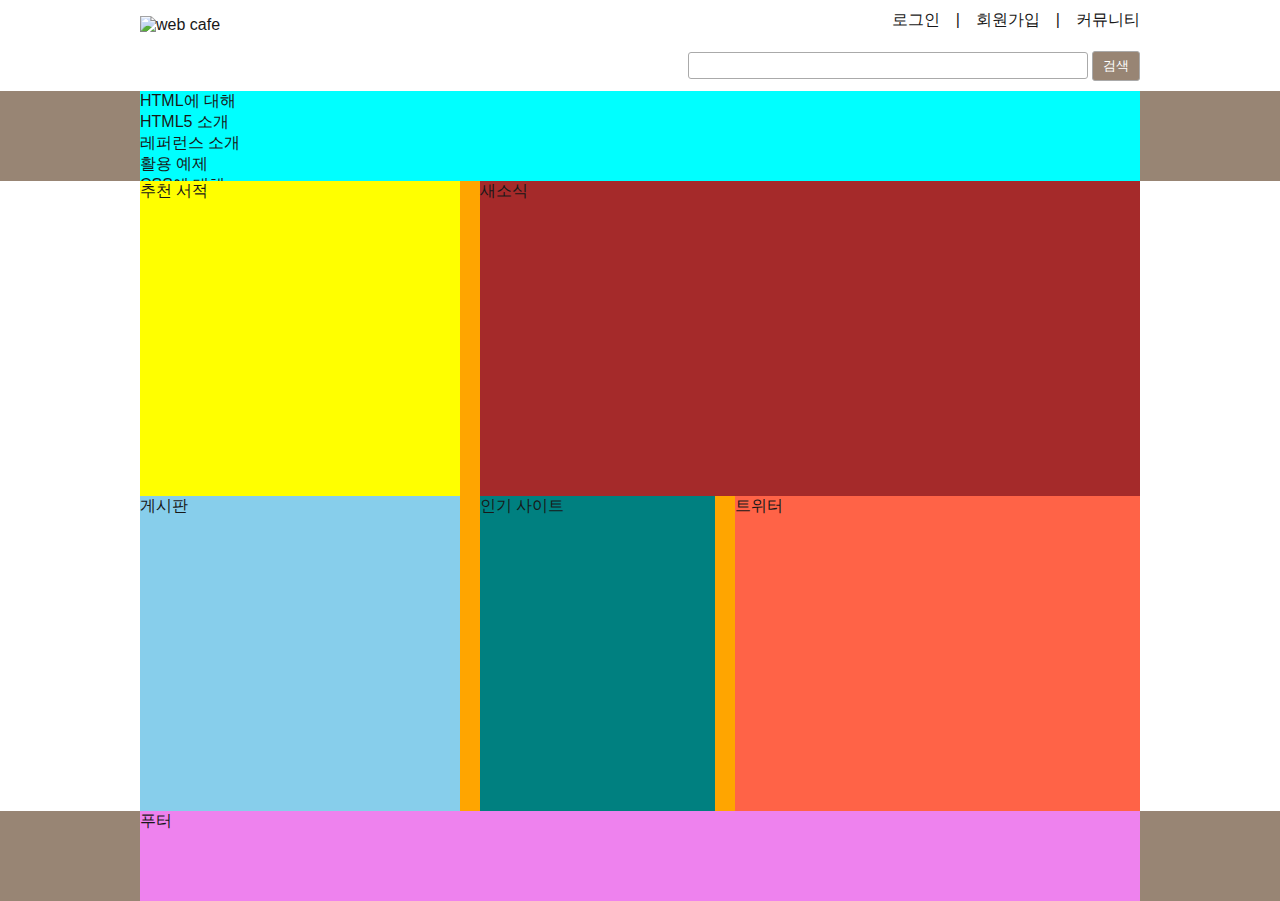
==== index.html @ 8daec15a "메인메뉴 마크업 완성" ====
<!DOCTYPE html>
<html lang="ko-KR" class="no-js"> <!-- no-js 스크립트를 지원하지 않는다는 클래스를 추가함 -->
<head>
  <meta charset="UTF-8">
  <meta name="viewport" content="width=device-width, initial-scale=1.0">
  <meta http-equiv="X-UA-Compatible" content="ie=edge">
  <link rel="stylesheet" href="css/style.css">
  <title>메인 - 웹카페</title>
    <script src="js/modernizr-custom.js" defer></script>
    <script src="js/jquery.min.js" defer></script> 
    <script src="js/menu.js" defer></script>
</head>
<body>
  <div class="header-container">
    <header class="header">
      <h1 class="logo">
        <a href="index.html"><img src="images/rwd-logo.png" alt="web cafe"></a>
      </h1>
      <ul class="member">
        <li><a href="#">로그인</a></li>
        <li><a href="#">회원가입</a></li>
        <li><a href="#">커뮤니티</a></li>
      </ul>
      <form action="https://formspree.io/jewew2@gmail.com" method="POST" class="search-form clearfix">
        <fieldset>
          <legend>검색 폼</legend>
          <label for="search" class="a11y">검색어</label>
          <input type="search" id="search" name="search">
          <button type="submit" class="btn-search">검색</button>
        </fieldset>
      </form>
    </header>
  </div>
  <div class="nav-container">
    <nav class="navigation">
      <h2 class="a11y">메인 메뉴</h2>
      <ul class="menu">
        <li class="menu-item">
          <span class="menu-item-text">HTML에 대해</span>
          <ul class="sub-menu">
            <li><a href="#">HTML5 소개</a></li>
            <li><a href="#">레퍼런스 소개</a></li>
            <li><a href="#">활용 예제</a></li>
          </ul>
        </li>
        <li class="menu-item">
          <span class="menu-item-text">CSS에 대해</span>
          <ul class="sub-menu">
            <li>
              <a href="#">CSS 소개</a>
            </li>
            <li>
              <a href="#">CSS2 vs CSS3</a>
            </li>
            <li>
              <a href="#">CSS 애니메이션</a>
            </li>
          </ul>
        </li>
        <li class="menu-item">
          <span class="menu-item-text">웹표준/웹접근성</span>
          <ul class="sub-menu">
            <li>
              <a href="#">웹표준이란?</a>
            </li>
            <li>
              <a href="#">웹접근성의 개요</a>
            </li>
            <li>
              <a href="#">HTML5의 현재와 미래</a>
            </li>
          </ul>
        </li>
        <li class="menu-item">
          <span class="menu-item-text">묻고 답하기</span>
          <ul class="sub-menu">
            <li>
              <a href="#">묻고 답하기</a>
            </li>
            <li>
              <a href="#">FAQ</a>
            </li>
            <li>
              <a href="#">1대1 질문</a>
            </li>
          </ul>
        </li>
        <li class="menu-item">
          <span class="menu-item-text"><span>자료실
          <ul class="sub-menu">
            <li>
              <a href="#">공개 자료실</a>
            </li>
            <li>
              <a href="#">이미지 자료실</a>
            </li>
            <li>
              <a href="#">예제 자료실</a>
            </li>
          </ul>
        </li>
      </ul>
    </nav>

  </div>
  <div class="main-container">
    <main class="main">
      <section class="recommend-book">추천 서적</section>
      <section class="news">새소식</section> 
      <section class="board">게시판</section>
      <section class="favorite-site">인기 사이트</section>
      <section class="twitter">트위터</section>
    </main>
  </div>
  <div class="footer-container">
    <footer class="footer">푸터</footer>
  </div>
  <div class="grid">
    <div class="grid-unit"></div>
    <div class="grid-unit"></div>
    <div class="grid-unit"></div>
    <div class="grid-unit"></div>
    <div class="grid-unit"></div>
    <div class="grid-unit"></div>
    <div class="grid-unit"></div>
    <div class="grid-unit"></div>
    <div class="grid-unit"></div>
    <div class="grid-unit"></div>
    <div class="grid-unit"></div>
    <div class="grid-unit"></div>
  </div>


</body>
</html>
---- css/style.css ----
@charset "utf-8";
@import url(normalize.css);
@import url(fonts.css);
/* 박스 공통 */
*, *::before, *::after{
  box-sizing: border-box;
}
/* 스타일 초기화 */
html, body, div, span, applet, object, iframe,
h1, h2, h3, h4, h5, h6, p, blockquote, pre,
a, abbr, acronym, address, big, cite, code,
del, dfn, em, img, ins, kbd, q, s, samp,
small, strike, strong, sub, sup, tt, var,
b, u, i, center,
dl, dt, dd, ol, ul, li,
fieldset, form, label, legend,
table, caption, tbody, tfoot, thead, tr, th, td,
article, aside, canvas, details, embed, 
figure, figcaption, footer, header, hgroup, 
menu, nav, output, ruby, section, summary,
time, mark, audio, video {
	margin: 0;
	padding: 0;
	border: 0;
	font-size: 100%;
	font: inherit;
	vertical-align: baseline;
}
/* HTML5 display-role reset for older browsers */
article, aside, details, figcaption, figure, 
footer, header, hgroup, main, menu, nav, section {
	display: block;
}
ul {
	list-style: none;
}
blockquote, q {
	quotes: none;
}
blockquote:before, blockquote:after,
q:before, q:after {
	content: '';
	content: none;
}
table {
	border-collapse: collapse;
	border-spacing: 0;
}
/* 숨김 콘텐츠 - 별도 디자인 하지 않고 css처리함, 모든 브라우저에서 커버 가능함 */
legend, .a11y {
  position: absolute;
  width: 1px;
  height: 1px;
  overflow: hidden;
  margin: -1px;
  clip: rect(0,0,0,0); /* 가로,세로 1px로 영역을 잡아두지만(포커싱 가능한 상태), 실제로 보이지 않게 숨김 처리함 */
}
/* clearfix - float 이슈를 해결하기 위한 클래스 모듈 */
.clearfix::after{
  content: "";
  display: block;
  clear: both;
}
/* 하이퍼 링크 스타일 */
a{
  color: inherit;
  text-decoration: none;
}
/* 본문 스타일 */
html{
  font-size: 10px;
}
body{
  font-size: 1.6rem;
  color: #181818;
  font-family: 'Noto Sans Regular', sans-serif;
}
/* 가상 요소를 활용한 그리드 설정 */
/* body::after{
  content: "가상요소를 활용하여 추가한 텍스트";
  background: repeating-linear-gradient(to right, rgba(255,0,0,0.5), rgba(255,0,0,0.5) 65px, transparent 65px, transparent 85px),
              repeating-linear-gradient(to bottom, rgba(0,0,255,0.5), rgba(0,0,255,0.5) 1px, transparent 1px, transparent 16px);
  background-color: transparent;
  color: #fff;
  width: 1000px;
  height: 100vh;
  transform: translateX(-50%);
  position: absolute;
  top:0;
  left: 50%;
} */
/* 공통 레이아웃 */
.header, .navigation, .main, .footer{
  width: 100%;
}
/* 공통 검색폼 */
input[name="search"]{
  border: 1px solid #aaaaaa;
  border-radius: 3px;
  padding: 5px 5px 5px 10px;
}
/* 공통 내비게이션 */
.navigation{
  background: aqua;
  height: 10vh;
}
/* 공통 메인 */
.main{
  background: orange;
  height: 70vh;
}
.recommend-book{
  background: yellow;
}
.news{
  background: brown;
}
.board{
  background: skyblue;
}
.favorite-site{
  background: teal;
}
.twitter{
  background: tomato;
}
/* 공통 푸터 */
.footer{
  background: violet;
  height: 10vh;
}
@media screen and (max-width: 999px){
  /* 모바일 그리드 설정 - 4col */
  .grid-show{
    width: 100%;
    position: absolute;
    top: 0;
    left: 0;
    display: grid;
    grid-template-columns: 0px repeat(4, 1fr) 0px;
    grid-template-rows: 100vh;
    grid-column-gap: 20px;
  }
  .grid-show .grid-unit:nth-child(1), 
  .grid-show .grid-unit:nth-child(6){
    width: 0;
  }
  .grid-show .grid-unit{
    background-color: rgba(0,0,255,0.5);
  }
  /* 모바일 헤더 */
  .header{
    background: #38302e;
    padding: 0 20px;
    display: flex;
    flex-direction: column;
  }
  /* 모바일 로고 */
  .logo{
    padding: 10px 0;
  }
  .logo img{  /* 이미지가 가지고 있는 아래 여백 제거하기 위해 block로 변환시켜 줌 */
    display: block;
  }
  /* 모바일 안내링크 */
  .member{
    display: flex;
    justify-content: flex-end;
    background: #988574;
    margin: 0 -20px;
    order: -1;
    padding: 10px 20px;
  }
  .member a{
    color: #fff;
    margin-left: 1em;
  } 
  /* 모바일 검색폼 */
  .search-form {
    padding-bottom: 10px;
  }
  .search-form fieldset{
    font-size: 0;
  }
  .search-form * {
    font-size: 1.6rem;
  }
  input[name="search"]{
    width: calc(100% - 40px);  /*연산기호 앞,뒤로 공백 1칸씩 필요 */
  } 
  .btn-search {
    position: relative;
    width: 30px; 
    height: 30px;
    border: 0;
    padding: 0;
    margin-left: 10px;
    background: transparent;
  }
  .btn-search::after{
    content: "";
    position: absolute;
    left: 0;
    top: 0;
    width: 100%;
    height: 100%; 
    background: url("images/btn_search.png");
    background-size: 100% 100%;
    cursor: pointer;
  }
  /* 모바일 내비게이션 */

  /* 모바일 메인 */
  .main{
    display: flex;
    flex-direction: column;

  }
  /* 모바일 푸터 */
}


@media screen and (min-width: 1000px) {
  /* 데스크탑 그리드 - 12col */
  .grid-show{
    position: absolute;
    top: 0;
    left: 50%;
    transform: translateX(-50%);
    display: grid;
    grid-template-columns: repeat(12, 65px);
    grid-template-rows: 100vh;
    grid-column-gap: 20px;
  }
  .grid-show .grid-unit{
    background-color: rgba(255,0,0,0.5);
  }

  /* 웹카페 데스크탑 레이아웃 */
  .header,
  .navigation,
  .main,
  .footer {
    width: 1000px;
    margin: 0 auto;
  }
  /* 데스크탑 헤더 */
  .header {
    position: relative;
  }
  /* grid 기법으로 하는 경우  
    display: grid;
    grid-template-columns: repeat(12, 65px);
    grid-template-rows: 50px 50px;
    grid-column-gap: 20px;
    align-items: center;
  } */
  /* 데스크탑 로고 */
  .logo{
    grid-column: 1/ span 3;
    grid-row: 1/ span 2;
    position: absolute;
    left: 0;
    top: 50%;
    margin-top: -30px;
  }
  /* 데스크탑 안내링크 */
  /* .member li::before{
    content: "첫번째 상자"; 
  } */
  .member {
    grid-column: 9/ span 4;
    position: relative;
    right : -16px;
    font-size: 0;
    text-align: right;
  }
  .member li{
    display: inline-block;
    font-size: 1.6rem;
  }
  .member li:nth-child(-n+2)::after{
    content: "|"; 
  }
  .member a{
    display: inline-block;
    padding: 10px 1em;
  }

  /* 데스크탑 검색폼 */
  .search-form{
    grid-column: 7/ span 6;
    grid-row: 2;
    justify-self: end;
    padding: 10px 0;
  }
  .search-form fieldset{
    float: right;
  }
  input[name="search"]{
    width: 400px;
  }
  .btn-search {
    border: 1px solid #aaa;
    border-radius: 3px;
    background: #988574;
    color: #fff;
    padding: 5px 10px;
  }
  /* 데스크탑 내비게이션 */
  .nav-container {
    background-color: #988574;
  }
  .navigation {
    height: 10vh;
  }
  /* 데스크탑 메인 콘텐츠 */
  .main {
    height: 70vh;
    display: flex;
    justify-content: space-between;
    flex-wrap: wrap;
  }
  .main > *{
    flex: auto 0 1;
  }
  .recommend-book{
    flex-basis: 320px;
  }
  .news{
    flex-basis: 660px;
  }
  .board{
    flex-basis: 320px;
  }
  .favorite-site{
    flex-basis: 235px;
  }
  .twitter{
    flex-basis: 405px;
  }



  /* 데스크탑 푸터 */
  .footer-container {
    background-color: #988574;
  }
  .footer {
    height: 10vh;
  }
}
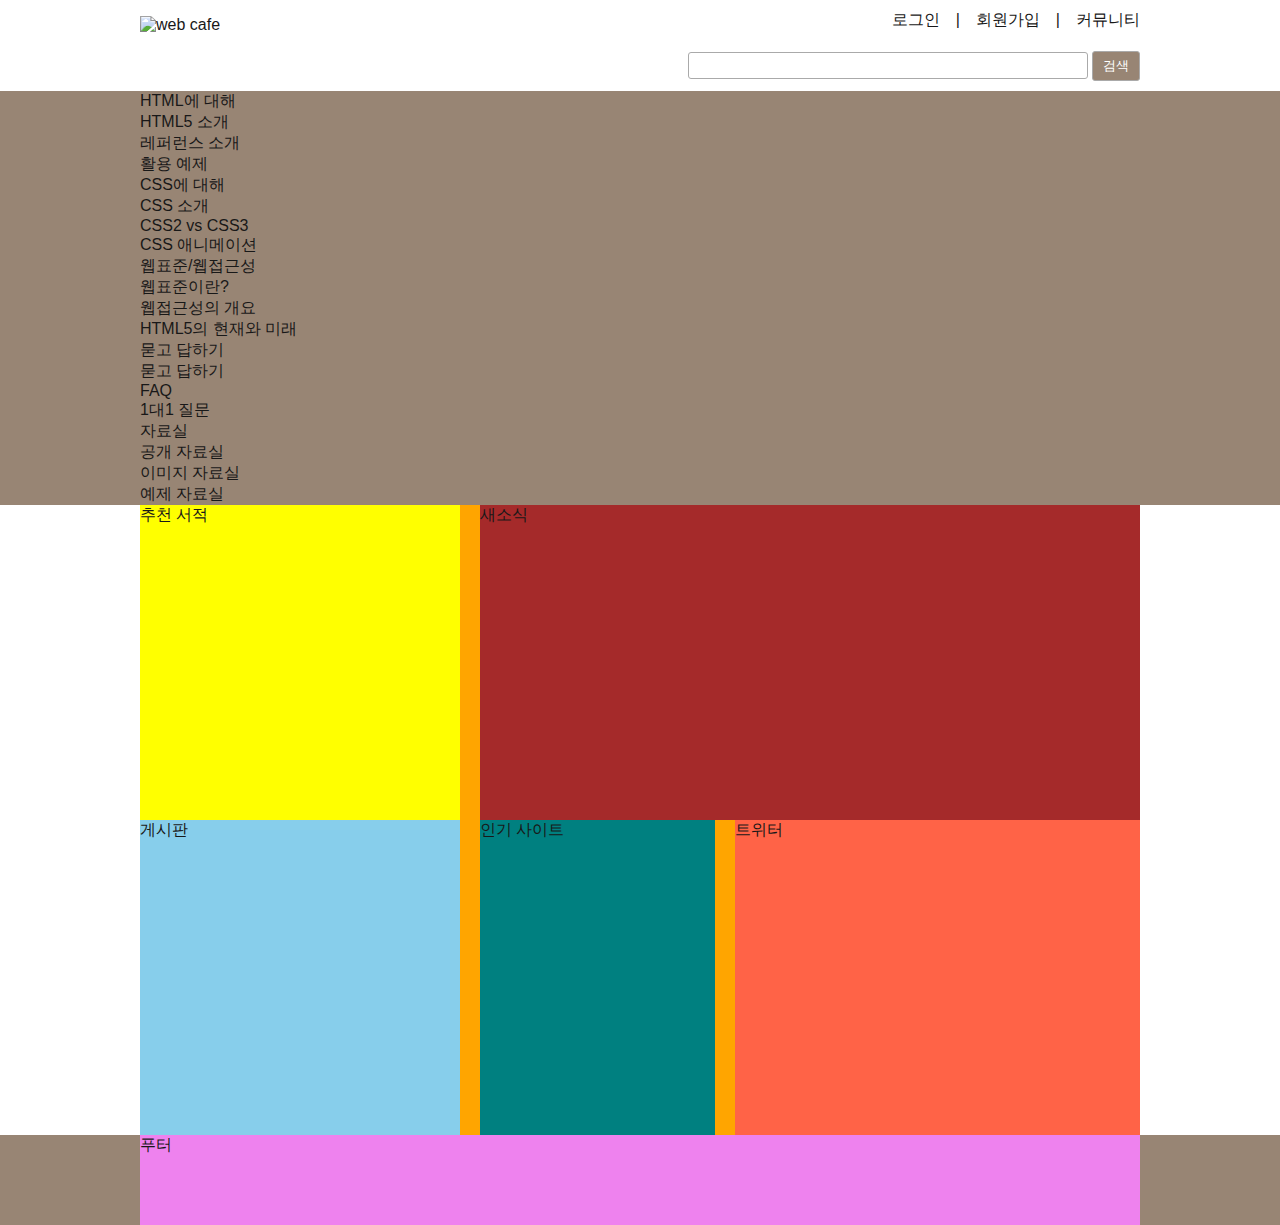
==== commit 9672557e: "li요소에 지정한 메뉴 아이템 클래스 제거" ====
--- a/index.html
+++ b/index.html
@@ -35,7 +35,7 @@
     <nav class="navigation">
       <h2 class="a11y">메인 메뉴</h2>
       <ul class="menu">
-        <li class="menu-item">
+        <li>
           <span class="menu-item-text">HTML에 대해</span>
           <ul class="sub-menu">
             <li><a href="#">HTML5 소개</a></li>
@@ -43,7 +43,7 @@
             <li><a href="#">활용 예제</a></li>
           </ul>
         </li>
-        <li class="menu-item">
+        <li>
           <span class="menu-item-text">CSS에 대해</span>
           <ul class="sub-menu">
             <li>
@@ -57,7 +57,7 @@
             </li>
           </ul>
         </li>
-        <li class="menu-item">
+        <li>
           <span class="menu-item-text">웹표준/웹접근성</span>
           <ul class="sub-menu">
             <li>
@@ -71,7 +71,7 @@
             </li>
           </ul>
         </li>
-        <li class="menu-item">
+        <li>
           <span class="menu-item-text">묻고 답하기</span>
           <ul class="sub-menu">
             <li>
@@ -85,8 +85,8 @@
             </li>
           </ul>
         </li>
-        <li class="menu-item">
-          <span class="menu-item-text"><span>자료실
+        <li>
+          <span class="menu-item-text">자료실</span>
           <ul class="sub-menu">
             <li>
               <a href="#">공개 자료실</a>
--- a/css/style.css
+++ b/css/style.css
@@ -100,10 +100,7 @@
   padding: 5px 5px 5px 10px;
 }
 /* 공통 내비게이션 */
-.navigation{
-  background: aqua;
-  height: 10vh;
-}
+
 /* 공통 메인 */
 .main{
   background: orange;
@@ -312,7 +309,7 @@
     background-color: #988574;
   }
   .navigation {
-    height: 10vh;
+  
   }
   /* 데스크탑 메인 콘텐츠 */
   .main {
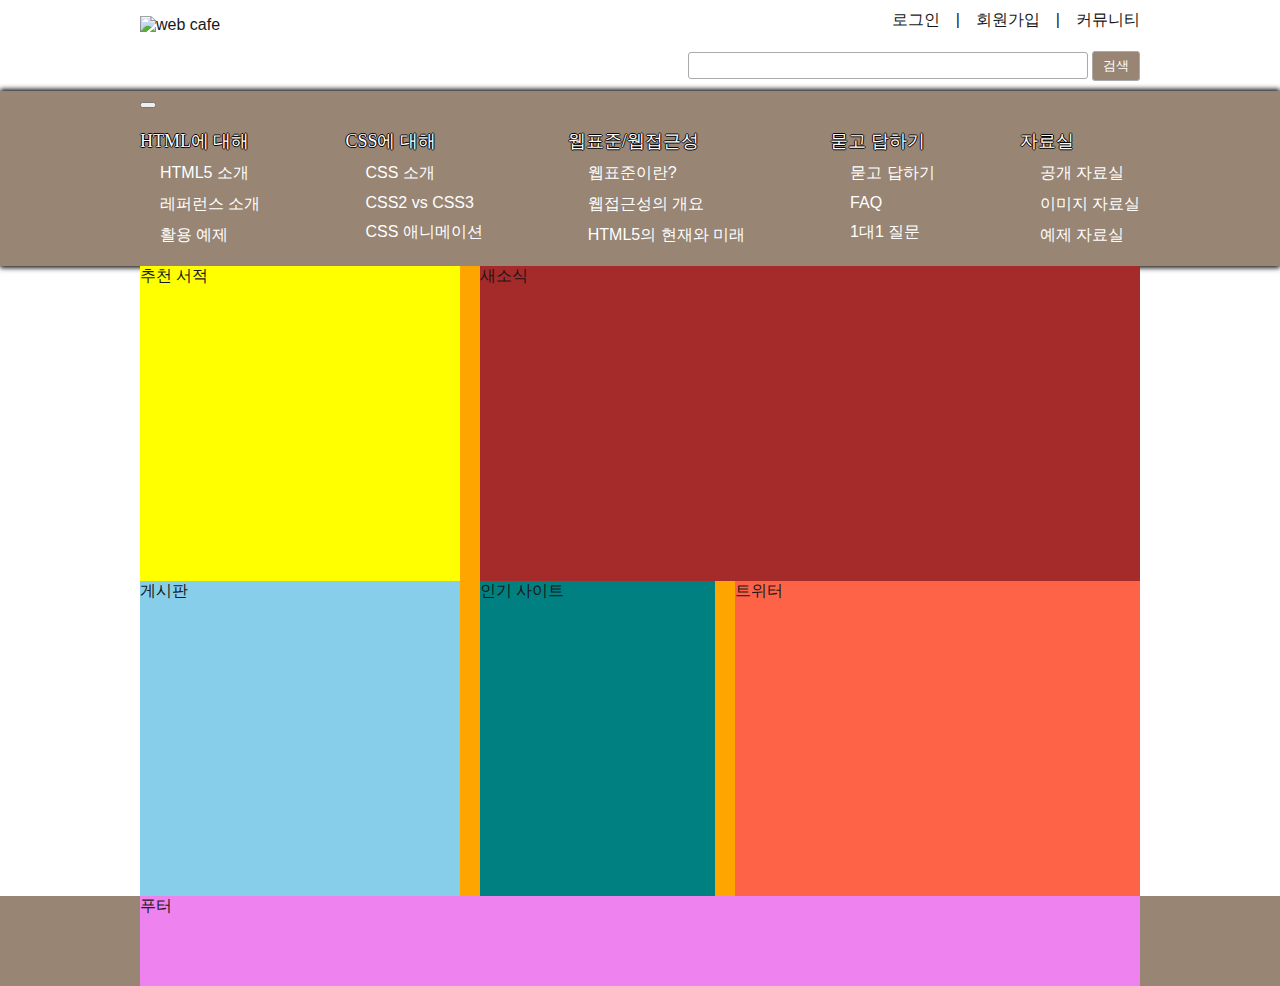
==== commit 0b157386: "메인메뉴 제어버튼 삽입" ====
--- a/index.html
+++ b/index.html
@@ -28,12 +28,17 @@
           <input type="search" id="search" name="search">
           <button type="submit" class="btn-search">검색</button>
         </fieldset>
-      </form>
+      </form aria-label="메인 메뉴 열기">
     </header>
   </div>
   <div class="nav-container">
     <nav class="navigation">
       <h2 class="a11y">메인 메뉴</h2>
+      <button class="btn-menu" aria-label="메인 메뉴 열기">
+        <span class="menubar menubar-top"></span>
+        <span class="menubar menubar-middle"></span>
+        <span class="menubar menubar-bottom"></span>
+      </button>
       <ul class="menu">
         <li>
           <span class="menu-item-text">HTML에 대해</span>
--- a/css/style.css
+++ b/css/style.css
@@ -307,9 +307,24 @@
   /* 데스크탑 내비게이션 */
   .nav-container {
     background-color: #988574;
+    box-shadow: 0 -2px 5px 0 rgba(0,0,0,0.85), 0 2px 5px 0 rgba(0,0,0,0.85); /* 위 아래 라인에 블러 효과 */
   }
   .navigation {
-  
+    
+  }
+  .menu {
+    display: flex;
+    justify-content: space-between;
+    color: #fff;
+    padding: 20px 0;
+  }
+  .menu-item-text {
+    font-size: 1.8rem;
+    font-family: 'Noto Sans Bold';
+    text-shadow: 1px 0px 0 #000, 0px 1px 0 #000, -1px 0px 0 #000, 0px -1px 0 #000; /* 사방으로 그림자값 이동=글자 테두리형태로 생김, 셰도우로 한방향 그라데이션도 가능 */
+  } 
+  .sub-menu li {
+    margin: 10px 0 0 20px;
   }
   /* 데스크탑 메인 콘텐츠 */
   .main {
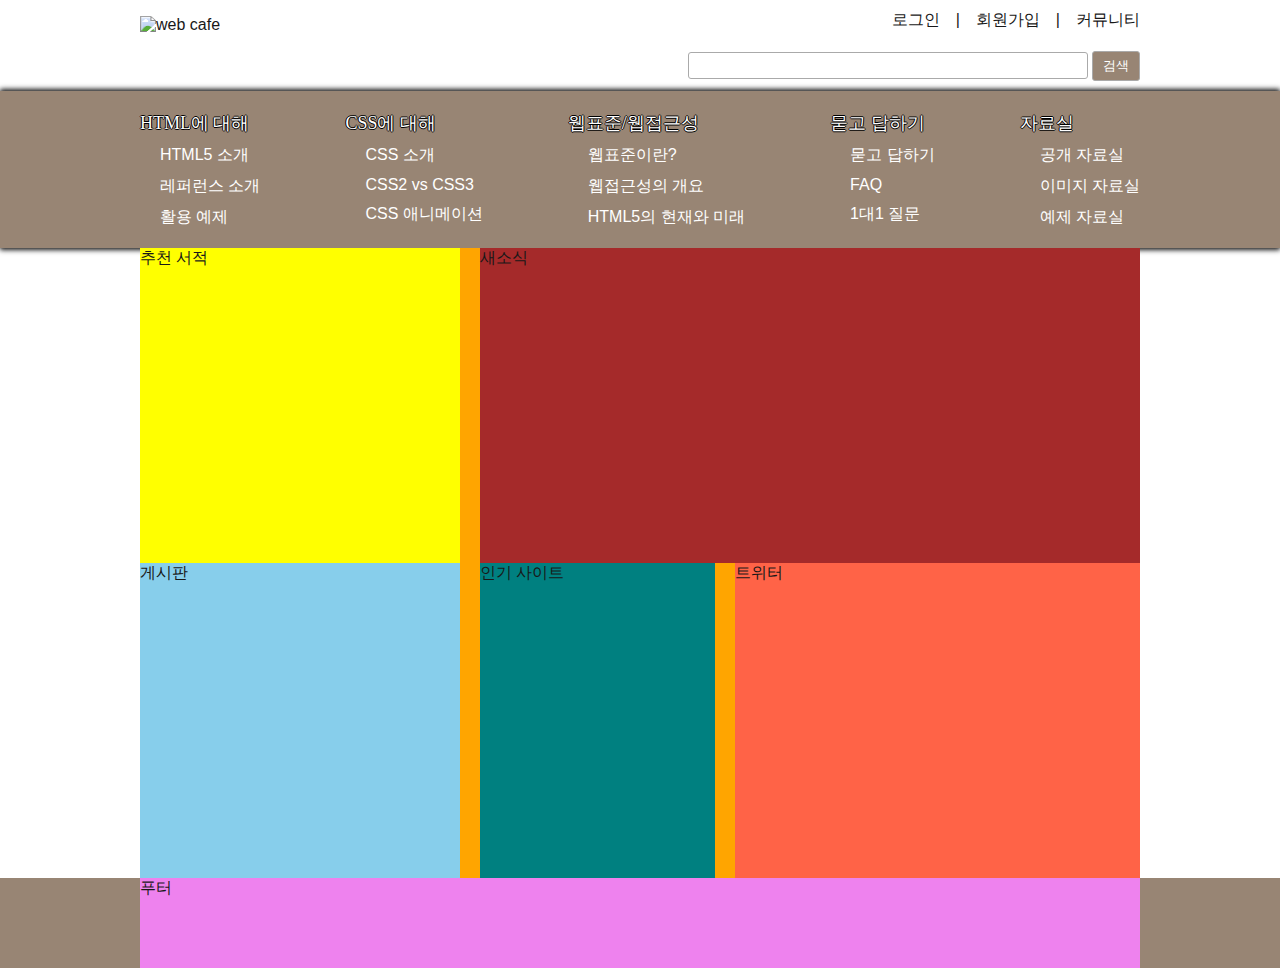
==== commit b10b6979: "메인메뉴 제어버튼 동적으로 삽입" ====
--- a/index.html
+++ b/index.html
@@ -32,13 +32,12 @@
     </header>
   </div>
   <div class="nav-container">
-    <nav class="navigation">
-      <h2 class="a11y">메인 메뉴</h2>
-      <button class="btn-menu" aria-label="메인 메뉴 열기">
+    <nav class="navigation" aria-label="메인 메뉴">
+      <!-- <button class="btn-menu" aria-label="메인 메뉴 열기">
         <span class="menubar menubar-top"></span>
         <span class="menubar menubar-middle"></span>
         <span class="menubar menubar-bottom"></span>
-      </button>
+      </button> -->
       <ul class="menu">
         <li>
           <span class="menu-item-text">HTML에 대해</span>
--- a/css/style.css
+++ b/css/style.css
@@ -206,9 +206,57 @@
     cursor: pointer;
   }
   /* 모바일 내비게이션 */
-
+  .nav-container {
+   
+  }
+  /* 모바일 메인메뉴 제어버튼 */
+  .btn-menu {
+    background: yellow;
+    width: 30px;
+    height:30px;
+    border: 0;
+    position: absolute;
+    right: 20px;
+    top: 70px;
+    overflow: hidden;
+    
+  }
+  .btn-menu-act {
+    background: blue;
+  }
+  .menubar {
+    position: absolute;
+    width: 100%;
+    height: 20%;
+    background: #fff;  
+    left: 0;  
+    transition: all 100ms;
+  }
+  .menubar-top {
+    top: 0;
+  }
+  .menubar-middle {
+    top: 50%;
+    transform: translateY(-50%);
+  }
+  .menubar-bottom {
+    top: 100%;
+    transform: translateY(-100%);
+  }
+  .btn-menu-act .menubar-top {
+    top: 50%; /* 막대 위치를 중심으로 옮김 */
+    transform: translateY(-50%) rotate(-45deg); /* 회전 중심값 -50으로 이동 45도 회전 */
+  }
+  .btn-menu-act .menubar-middle {
+    transform: translate(-100%, -50%);
+  }
+  .btn-menu-act .menubar-bottom {
+    top: 50%; /* 막대 위치를 중심으로 옮김 */
+    transform: translateY(-50%) rotate(45deg); /* 회전 중심값 -50으로 이동 45도 회전 */
+  }
+  /* 모바일 메인메뉴  */
   /* 모바일 메인 */
-  .main{
+  .main {
     display: flex;
     flex-direction: column;
 
@@ -312,6 +360,9 @@
   .navigation {
     
   }
+  .btn-menu {
+    display: none;
+  }
   .menu {
     display: flex;
     justify-content: space-between;
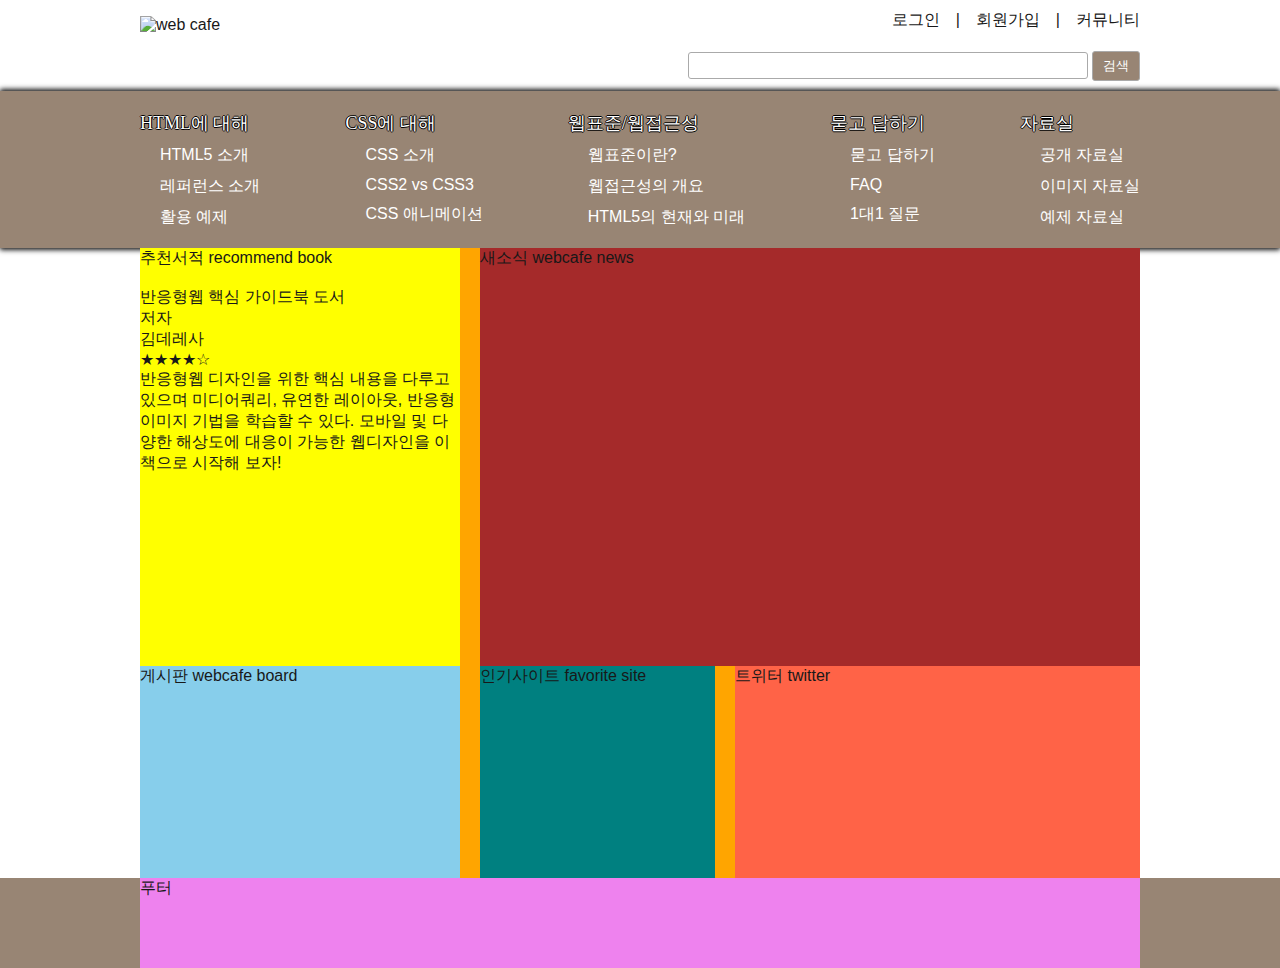
==== commit 22c3f11b: "추천서적 마크업 완성" ====
--- a/index.html
+++ b/index.html
@@ -109,11 +109,46 @@
   </div>
   <div class="main-container">
     <main class="main">
-      <section class="recommend-book">추천 서적</section>
-      <section class="news">새소식</section> 
-      <section class="board">게시판</section>
-      <section class="favorite-site">인기 사이트</section>
-      <section class="twitter">트위터</section>
+      <section class="recommend-book">
+        <h2 class="recommend-book-heading section-heading">추천서적
+          <span class="en-heading">recommend book</span>
+        </h2>
+        <figure class="recommend-book-cover">
+          <img src="images/book_rwd.jpg" alt="" class="rwd-img" aria-describedby="recommend-book-caption">
+          <figcaption id="recommend-book-caption">반응형웹 핵심 가이드북 도서</figcaption>
+        </figure>
+        <dl class="recommend-book-detail">
+          <dt class="recommend-book-author">저자</dt>
+          <dd class="recommend-book-author-name">김데레사</dd>
+          <dt class="a11y">평점</dt>
+          <dd class="recommend-book-grade" aria-label="5점 만점에 4점">
+             ★★★★☆
+          </dd>
+        </dl>
+        <p class="recommend-book-summary">
+           반응형웹 디자인을 위한 핵심 내용을 다루고 있으며 미디어쿼리, 유연한 레이아웃, 반응형 이미지 기법을 학습할 수 있다. 모바일 및 다양한 해상도에 대응이 가능한 웹디자인을 이 책으로 시작해 보자!
+        </p>
+      </section>
+      <section class="news">
+        <h2 class="news-heading section-heading">새소식
+          <span class="en-heading">webcafe news</span>
+        </h2>
+      </section> 
+      <section class="board">
+        <h2 class="board-heading section-heading">게시판
+          <span class="en-heading">webcafe board</span>
+        </h2>
+      </section>
+      <section class="favorite-site">
+        <h2 class="favorite-site-heading section-heading">인기사이트
+          <span class="en-heading">favorite site</span>
+        </h2>
+      </section>
+      <section class="twitter">
+        <h2 class="twitter-heading section-heading">트위터
+          <span class="en-heading">twitter</span>
+        </h2>
+      </section>
     </main>
   </div>
   <div class="footer-container">
--- a/css/style.css
+++ b/css/style.css
@@ -211,7 +211,6 @@
   }
   /* 모바일 메인메뉴 제어버튼 */
   .btn-menu {
-    background: yellow;
     width: 30px;
     height:30px;
     border: 0;
@@ -219,10 +218,8 @@
     right: 20px;
     top: 70px;
     overflow: hidden;
-    
-  }
-  .btn-menu-act {
-    background: blue;
+    cursor: pointer;
+    background: transparent;
   }
   .menubar {
     position: absolute;
@@ -255,6 +252,33 @@
     transform: translateY(-50%) rotate(45deg); /* 회전 중심값 -50으로 이동 45도 회전 */
   }
   /* 모바일 메인메뉴  */
+  .menu {
+    background: #000;
+    color: #fff;
+    position: fixed;
+    top: 0;
+    left: 0;
+    width: 70%;
+    height: 100vh;
+    padding: 20px;
+    transform: translateX(-100%);
+    transition: all 200ms;
+  }
+  .menu-act {
+    transform: translateX(0) !important;
+  }
+  .menu-item {
+    margin: 10px 0;
+  }
+  .sub-menu {
+    display: none;
+  }
+  .menu-item-act .sub-menu {
+    display: block !important;
+  }
+  .sub-menu li {
+    margin: 10px 0 10px 20px;
+  }
   /* 모바일 메인 */
   .main {
     display: flex;
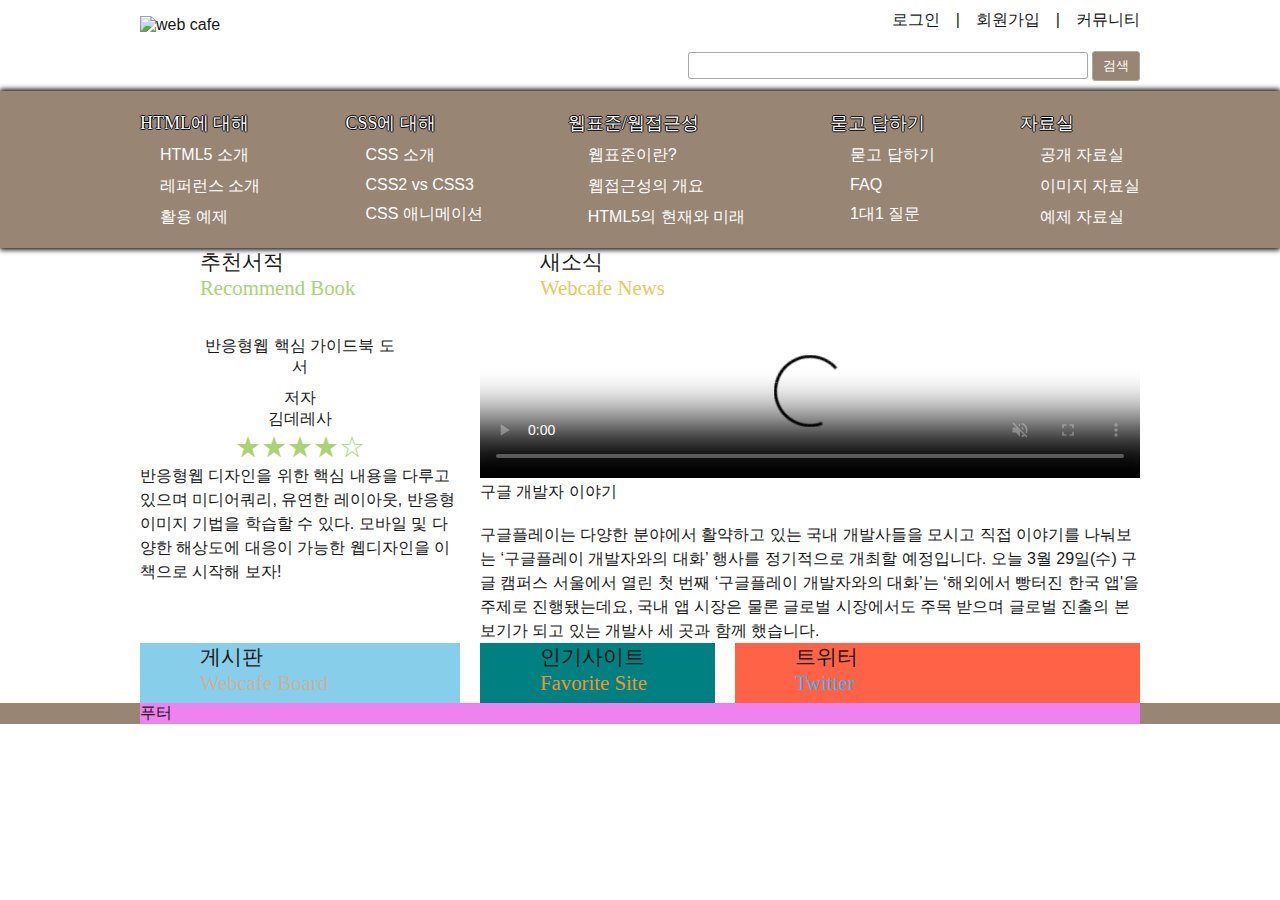
==== commit 6ddd714f: "새소식 공통디자인 완성" ====
--- a/index.html
+++ b/index.html
@@ -133,6 +133,21 @@
         <h2 class="news-heading section-heading">새소식
           <span class="en-heading">webcafe news</span>
         </h2>
+         <figure class="news-container">
+         <video class="news-video rwd-video" poster="media/poster.jpg" controls autoplay muted > <!--중간 이미지를 poster.jpg 대표이미지로 보여주기 -->
+         <source src="media/stories.mp4" type="video/mp4">  
+         <track src="media/stories-en.vtt" kind="captions" srclang="en" label="English Caption"> <!--영어자막 -->
+         </video> 
+         <figcaption class="a11y-hidden">구글 개발자 이야기</figcaption> 
+         </figure> 
+         <p class="news-summary">
+           구글플레이는 다양한 분야에서 활약하고 있는 국내 개발사들을 모시고 직접 이야기를 나눠보는 ‘구글플레이 개발자와의 대화’ 행사를 정기적으로 개최할 예정입니다. 오늘 3월 29일(수) 구글 캠퍼스 서울에서 열린 첫 번째
+          ‘구글플레이 개발자와의 대화’는 ‘해외에서 빵터진 한국 앱'을 주제로 진행됐는데요, 국내 앱 시장은 물론 글로벌 시장에서도 주목 받으며 글로벌 진출의 본보기가 되고 있는 개발사 세 곳과 함께 했습니다.
+         </p>
+        <!-- <div class="video-wrap">
+          <iframe class="rwd-video rwd-iframe" width="560" height="315" src="https://www.youtube.com/embed/OUv_v3CTLxI" frameborder="0" allow="autoplay; encrypted-media"
+            allowfullscreen></iframe>
+        </div> -->
       </section> 
       <section class="board">
         <h2 class="board-heading section-heading">게시판
--- a/css/style.css
+++ b/css/style.css
@@ -71,7 +71,7 @@
   font-size: 10px;
 }
 body{
-  font-size: 1.6rem;
+  /* font-size: 1.6rem; */
   color: #181818;
   font-family: 'Noto Sans Regular', sans-serif;
 }
@@ -89,6 +89,28 @@
   top:0;
   left: 50%;
 } */
+/* 공통 반응형 콘텐츠 */
+.rwd-img{
+  max-width: 100%;
+  height: auto;
+}
+.rwd-video{
+  width: 100%;
+  height: auto;
+}
+.rwd-iframe{
+  position: relative;
+  width: 100%;
+  height: 0 !important;
+  padding-top: cals(315/560*100%);
+}
+.rwd-iframe iframe{
+  position: absolute;
+  top: 0;
+  left: 0;
+  width: 100%;
+  height: 100%;
+}
 /* 공통 레이아웃 */
 .header, .navigation, .main, .footer{
   width: 100%;
@@ -99,18 +121,78 @@
   border-radius: 3px;
   padding: 5px 5px 5px 10px;
 }
-/* 공통 내비게이션 */
-
 /* 공통 메인 */
-.main{
-  background: orange;
-  height: 70vh;
-}
-.recommend-book{
-  background: yellow;
-}
-.news{
-  background: brown;
+/* 공통 메인 섹션 제목 */
+.section-heading{
+  font-size: 1.3em;
+  font-family:"Noto Sans Bold"; 
+  background: url("images/sprite_main.png") no-repeat;
+  height: 60px;
+  padding-left: 60px;
+  /* text-indent: 60px; 텍스트 들여쓰기 */  
+}
+.en-heading {
+  display: block;
+  text-transform: capitalize; /* 단어 첫글자만 대문자로(공백으로 구분) */
+  /* font-variant: small-caps; 소문자 크기 그대로 대문자로 표시 */
+}
+.recommend-book-heading .en-heading{
+  color: #abd375;
+}
+.news-heading .en-heading{
+  color: #e8ca58;
+}
+.board-heading .en-heading{
+  color: #c7b39a;
+}
+.favorite-site-heading .en-heading{
+  color: #F19333;
+}
+.twitter-heading .en-heading{
+  color: #44ADED;
+}
+.news-heading{ /* 하나의 배경이미지에서 여러 이미지 사용할 경우 위치값 지정 */
+  background-position: 0 -230px;
+}
+.board-heading{
+  background-position: 0 -115px;
+}
+.favorite-site-heading{
+  background-position: 0 -345px;
+}
+.twitter-heading{
+  background-position: 0 -460px;
+}
+/* 공통 메인 섹션 문단-특정요소 속성 구분하는 값  */
+.main [class$="-summary"]{
+  line-height: 1.5;
+}
+/* 공통 추천 서적 */
+.recommend-book-cover{
+  text-align: center;
+  margin: 10px auto;
+}
+.recommend-book-detail{
+  text-align: center;
+}
+.recommend-book-author .recommend-book-author-name{
+  display: inline;
+}
+.recommend-book-grade{
+  font-size: 1.8em;
+  color: #abd375;
+}
+.recommend-book-summary{
+
+}
+/* 공통 새소식 */
+.news-container{
+  margin: 20px 0;
+}
+.news-date{
+  display: block;
+  text-align: right;
+  line-height: 10px;
 }
 .board{
   background: skyblue;
@@ -124,7 +206,6 @@
 /* 공통 푸터 */
 .footer{
   background: violet;
-  height: 10vh;
 }
 @media screen and (max-width: 999px){
   /* 모바일 그리드 설정 - 4col */
@@ -144,6 +225,10 @@
   }
   .grid-show .grid-unit{
     background-color: rgba(0,0,255,0.5);
+  }
+  /* 모바일 바디 */
+  body{
+    font-size: 1.4rem;
   }
   /* 모바일 헤더 */
   .header{
@@ -285,6 +370,10 @@
     flex-direction: column;
 
   }
+  /* 모바일 추천서적 */
+  .recommend-book-cover{ /* 영역에서 이미지 70%로 보여지게 */
+    width: 70%;
+  }
   /* 모바일 푸터 */
 }
 
@@ -304,7 +393,10 @@
   .grid-show .grid-unit{
     background-color: rgba(255,0,0,0.5);
   }
-
+  /* 데스크탑 바디 */
+  body{
+    font-size: 1.6rem;
+  }
   /* 웹카페 데스크탑 레이아웃 */
   .header,
   .navigation,
@@ -403,7 +495,6 @@
   }
   /* 데스크탑 메인 콘텐츠 */
   .main {
-    height: 70vh;
     display: flex;
     justify-content: space-between;
     flex-wrap: wrap;
@@ -411,8 +502,12 @@
   .main > *{
     flex: auto 0 1;
   }
+   /* 데스크탑 추천서적 */
   .recommend-book{
     flex-basis: 320px;
+  }
+  .recommend-book-cover{
+    width: 60%; /* 영역에서 이미지가 60%로 보여지게 */
   }
   .news{
     flex-basis: 660px;
@@ -434,6 +529,6 @@
     background-color: #988574;
   }
   .footer {
-    height: 10vh;
-  }
-}
+
+  }
+}
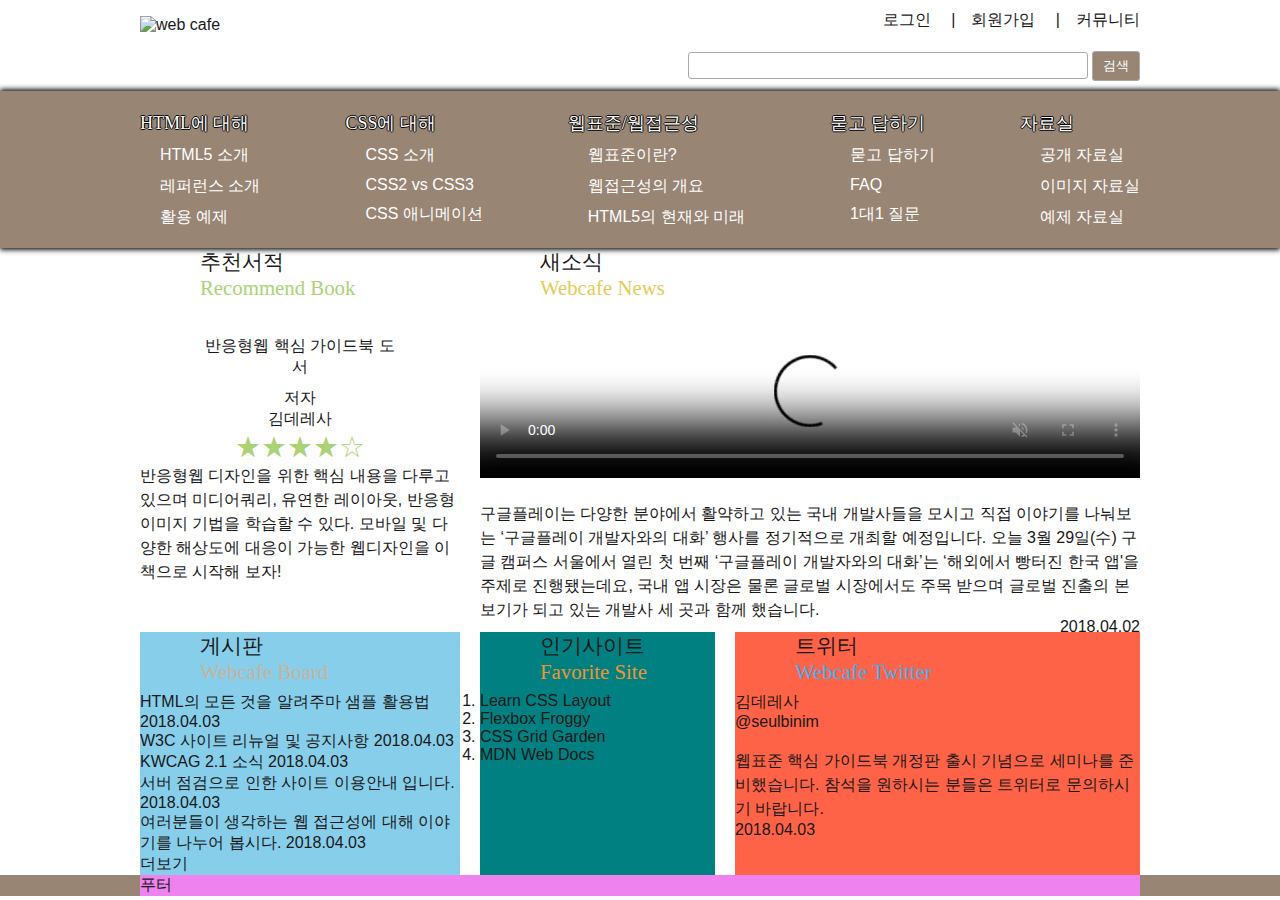
==== commit e2097ed9: "메인콘텐츠 마크업 완성" ====
--- a/index.html
+++ b/index.html
@@ -1,25 +1,36 @@
 <!DOCTYPE html>
-<html lang="ko-KR" class="no-js"> <!-- no-js 스크립트를 지원하지 않는다는 클래스를 추가함 -->
+<html lang="ko-KR" class="no-js">
+<!-- no-js 스크립트를 지원하지 않는다는 클래스를 추가함 -->
+
 <head>
   <meta charset="UTF-8">
   <meta name="viewport" content="width=device-width, initial-scale=1.0">
   <meta http-equiv="X-UA-Compatible" content="ie=edge">
   <link rel="stylesheet" href="css/style.css">
   <title>메인 - 웹카페</title>
-    <script src="js/modernizr-custom.js" defer></script>
-    <script src="js/jquery.min.js" defer></script> 
-    <script src="js/menu.js" defer></script>
+  <script src="js/modernizr-custom.js" defer></script>
+  <script src="js/jquery.min.js" defer></script>
+  <script src="js/menu.js" defer></script>
 </head>
+
 <body>
   <div class="header-container">
     <header class="header">
       <h1 class="logo">
-        <a href="index.html"><img src="images/rwd-logo.png" alt="web cafe"></a>
+        <a href="index.html">
+          <img src="images/rwd-logo.png" alt="web cafe">
+        </a>
       </h1>
       <ul class="member">
-        <li><a href="#">로그인</a></li>
-        <li><a href="#">회원가입</a></li>
-        <li><a href="#">커뮤니티</a></li>
+        <li>
+          <a href="#">로그인</a>
+        </li>
+        <li>
+          <a href="#">회원가입</a>
+        </li>
+        <li>
+          <a href="#">커뮤니티</a>
+        </li>
       </ul>
       <form action="https://formspree.io/jewew2@gmail.com" method="POST" class="search-form clearfix">
         <fieldset>
@@ -42,9 +53,15 @@
         <li>
           <span class="menu-item-text">HTML에 대해</span>
           <ul class="sub-menu">
-            <li><a href="#">HTML5 소개</a></li>
-            <li><a href="#">레퍼런스 소개</a></li>
-            <li><a href="#">활용 예제</a></li>
+            <li>
+              <a href="#">HTML5 소개</a>
+            </li>
+            <li>
+              <a href="#">레퍼런스 소개</a>
+            </li>
+            <li>
+              <a href="#">활용 예제</a>
+            </li>
           </ul>
         </li>
         <li>
@@ -122,47 +139,110 @@
           <dd class="recommend-book-author-name">김데레사</dd>
           <dt class="a11y">평점</dt>
           <dd class="recommend-book-grade" aria-label="5점 만점에 4점">
-             ★★★★☆
+            ★★★★☆
           </dd>
         </dl>
         <p class="recommend-book-summary">
-           반응형웹 디자인을 위한 핵심 내용을 다루고 있으며 미디어쿼리, 유연한 레이아웃, 반응형 이미지 기법을 학습할 수 있다. 모바일 및 다양한 해상도에 대응이 가능한 웹디자인을 이 책으로 시작해 보자!
+          반응형웹 디자인을 위한 핵심 내용을 다루고 있으며 미디어쿼리, 유연한 레이아웃, 반응형 이미지 기법을 학습할 수 있다. 모바일 및 다양한 해상도에 대응이 가능한 웹디자인을 이 책으로 시작해 보자!
         </p>
       </section>
       <section class="news">
         <h2 class="news-heading section-heading">새소식
           <span class="en-heading">webcafe news</span>
         </h2>
-         <figure class="news-container">
-         <video class="news-video rwd-video" poster="media/poster.jpg" controls autoplay muted > <!--중간 이미지를 poster.jpg 대표이미지로 보여주기 -->
-         <source src="media/stories.mp4" type="video/mp4">  
-         <track src="media/stories-en.vtt" kind="captions" srclang="en" label="English Caption"> <!--영어자막 -->
-         </video> 
-         <figcaption class="a11y-hidden">구글 개발자 이야기</figcaption> 
-         </figure> 
-         <p class="news-summary">
-           구글플레이는 다양한 분야에서 활약하고 있는 국내 개발사들을 모시고 직접 이야기를 나눠보는 ‘구글플레이 개발자와의 대화’ 행사를 정기적으로 개최할 예정입니다. 오늘 3월 29일(수) 구글 캠퍼스 서울에서 열린 첫 번째
+        <figure class="news-container">
+          <video class="news-video rwd-video" poster="media/poster.jpg" controls autoplay muted>
+            <!--중간 이미지를 poster.jpg 대표이미지로 보여주기 -->
+            <source src="media/stories.mp4" type="video/mp4">
+            <track src="media/stories-en.vtt" kind="captions" srclang="en" label="English Caption">
+            <!--영어자막 -->
+          </video>
+          <figcaption class="a11y">구글 개발자 이야기</figcaption>
+        </figure>
+        <p class="news-summary">
+          구글플레이는 다양한 분야에서 활약하고 있는 국내 개발사들을 모시고 직접 이야기를 나눠보는 ‘구글플레이 개발자와의 대화’ 행사를 정기적으로 개최할 예정입니다. 오늘 3월 29일(수) 구글 캠퍼스 서울에서 열린 첫 번째
           ‘구글플레이 개발자와의 대화’는 ‘해외에서 빵터진 한국 앱'을 주제로 진행됐는데요, 국내 앱 시장은 물론 글로벌 시장에서도 주목 받으며 글로벌 진출의 본보기가 되고 있는 개발사 세 곳과 함께 했습니다.
-         </p>
-        <!-- <div class="video-wrap">
-          <iframe class="rwd-video rwd-iframe" width="560" height="315" src="https://www.youtube.com/embed/OUv_v3CTLxI" frameborder="0" allow="autoplay; encrypted-media"
-            allowfullscreen></iframe>
-        </div> -->
-      </section> 
+        </p>
+        <time class="news-date icon-calendar" datetime="2018-04-02T14:37:23">
+          2018.04.02
+        </time>
+        <!-- <div class="video-wrap rwd-iframe">
+                  <iframe class="rwd-video" width="560" height="315" src="https://www.youtube.com/embed/3_gdjD94xBI" frameborder="0" allow="autoplay; encrypted-media"
+                    allowfullscreen></iframe>
+                </div> -->
+      </section>
       <section class="board">
-        <h2 class="board-heading section-heading">게시판
+        <h2 class="board-heading section-heading">
+          <span id="board">게시판</span>
+          <!-- aria-labelledby="board" 아리아 태그 읽기 위해 -->
           <span class="en-heading">webcafe board</span>
         </h2>
+        <ul class="board-list">
+          <li class="icon-star">
+            <a href="#">HTML의 모든 것을 알려주마 샘플 활용법</a>
+            <time datetime="2018-04-04T12:34:12">2018.04.03</time>
+          </li>
+          <li class="icon-star">
+            <a href="#">W3C 사이트 리뉴얼 및 공지사항</a>
+            <time datetime="2018-04-04T12:34:12">2018.04.03</time>
+          </li>
+          <li class="icon-star">
+            <a href="#">KWCAG 2.1 소식</a>
+            <time datetime="2018-04-04T12:34:12">2018.04.03</time>
+          </li>
+          <li class="icon-star">
+            <a href="#">서버 점검으로 인한 사이트 이용안내 입니다.</a>
+            <time datetime="2018-04-04T12:34:12">2018.04.03</time>
+          </li>
+          <li class="icon-star">
+            <a href="#">여러분들이 생각하는 웹 접근성에 대해 이야기를 나누어 봅시다.</a>
+            <time datetime="2018-04-04T12:34:12">2018.04.03</time>
+          </li>
+        </ul>
+        <a href="#" class="board-more icon-plus" aria-labelledby="board">더보기</a>
       </section>
       <section class="favorite-site">
         <h2 class="favorite-site-heading section-heading">인기사이트
           <span class="en-heading">favorite site</span>
         </h2>
+        <ol class="favorite-site-list">
+          <li>
+            <a href="http://ko.learnlayout.com/" target="_blank">Learn CSS Layout</a>
+            <!-- 타겟 새창 열기 -->
+          </li>
+          <li>
+            <a href="http://flexboxfroggy.com/" target="_blank">Flexbox Froggy</a>
+          </li>
+          <li>
+            <a href="http://cssgridgarden.com/" target="_blank">CSS Grid Garden</a>
+          </li>
+          <li>
+            <a href="https://developer.mozilla.org/ko/" target="_blank">MDN Web Docs</a>
+          </li>
+        </ol>
       </section>
       <section class="twitter">
         <h2 class="twitter-heading section-heading">트위터
-          <span class="en-heading">twitter</span>
-        </h2>
+          <span class="en-heading">webcafe twitter</span>
+        </h2>
+        <div class="twitter-wrap">
+          <dl class="twitter-user-info">
+            <dt class="a11y">사용자 이름</dt>
+            <dd class="twitter-user-name">김데레사</dd>
+            <dt class="a11y">사용자 아이디</dt>
+            <dd class="twitter-user-id">
+              <a href="http://twitter.com/seulbinim">@seulbinim</a>
+            </dd>
+          </dl>
+          <figure class="twitter-profile">
+            <img src="images/seulbinim.jpg" alt="" class="twitter-thumbnail rwd-img">
+            <figcaption class="a11y">사용자 프로필</figcaption>
+          </figure>
+          <p class="twitter-summary">
+            웹표준 핵심 가이드북 개정판 출시 기념으로 세미나를 준비했습니다. 참석을 원하시는 분들은 트위터로 문의하시기 바랍니다.
+          </p>
+        </div>
+        <time class="twitter-date icon-calendar" datetime="2018-04-03T16:09:28">2018.04.03</time>
       </section>
     </main>
   </div>
@@ -186,4 +266,5 @@
 
 
 </body>
+
 </html>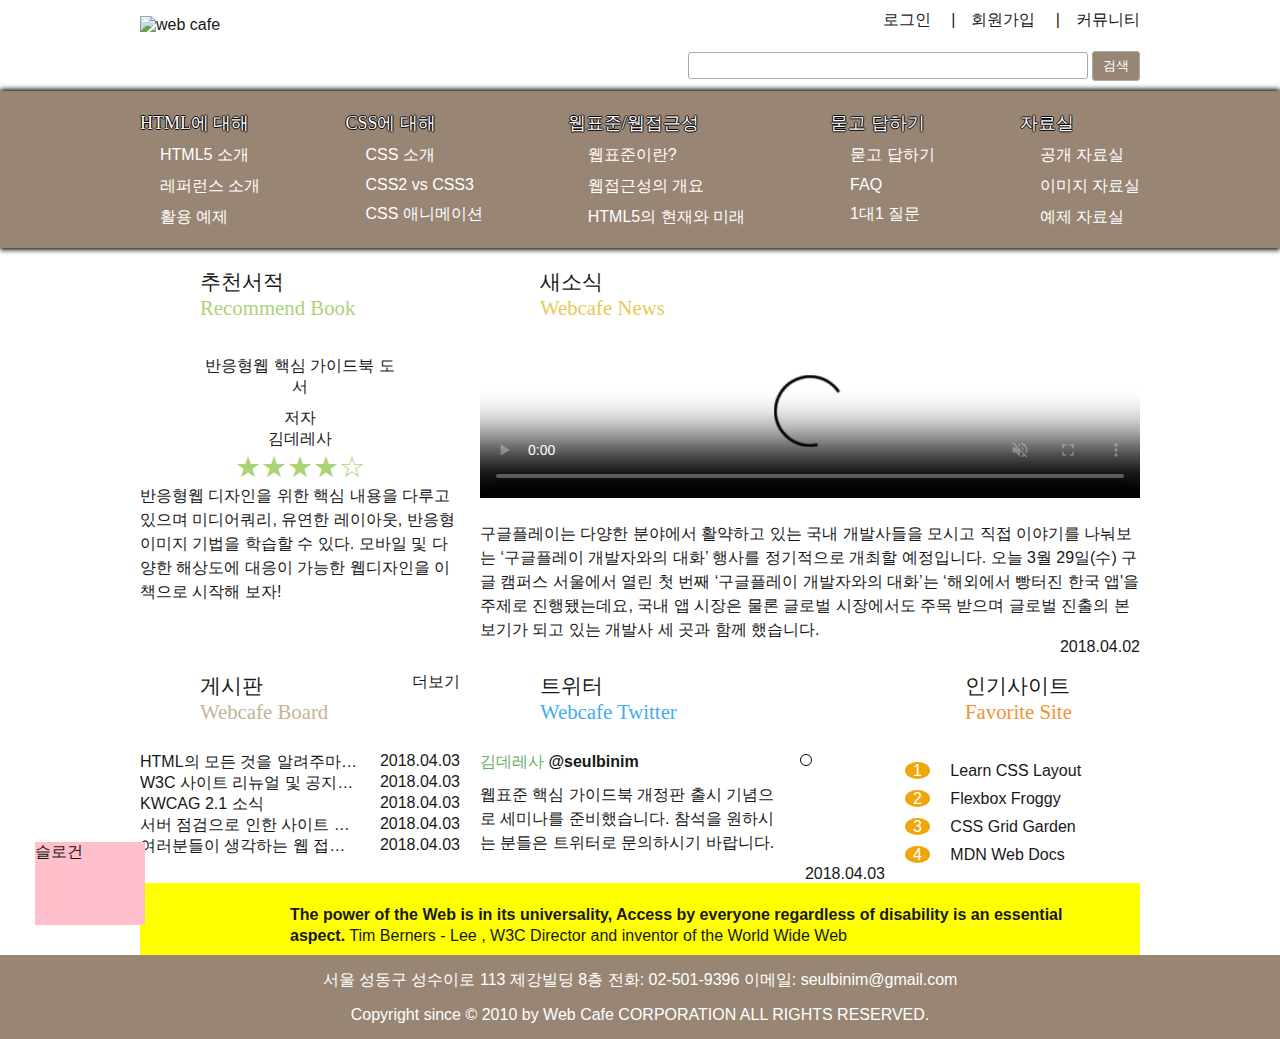
==== commit 40e84a8c: "슬로건 및 푸터 완성" ====
--- a/index.html
+++ b/index.html
@@ -246,8 +246,33 @@
       </section>
     </main>
   </div>
+  <article class="slogan">
+    <h2 class="slogan-heading" title="웹카페에서 웹표준을"> <!-- 타이틀:툴팁 -->
+      슬로건
+    </h2>
+    <p class="slogan-content">
+      <q cite="http://w3.org/WAI">The power of the Web is in its universality, Access by everyone regardless of disability is an essential aspect.</q>
+      Tim Berners - Lee , W3C Director and inventor of the World Wide Web
+    </p> <!-- 출처표기 코드 -->
+    <footer class="a11y">
+      출처 : W3C - Web Accessibility Initiative
+    </footer>
+  </article>
   <div class="footer-container">
-    <footer class="footer">푸터</footer>
+    <footer class="footer">
+      <address class="address">
+        <span>서울 성동구 성수이로 113 제강빌딩 8층</span>
+        <span>전화:
+          <a href="tel:025019396">02-501-9396</a>
+        </span>
+        <span>이메일:
+          <a href="mailto:seulbinim@gmail.com?subject=문의사항">seulbinim@gmail.com</a>
+        </span>
+      </address>
+      <small class="copyright"> <!-- 작은 글씨로 표기 -->
+        Copyright since &copy; 2010 by Web Cafe CORPORATION ALL RIGHTS RESERVED.
+      </small>
+    </footer>
   </div>
   <div class="grid">
     <div class="grid-unit"></div>
--- a/css/style.css
+++ b/css/style.css
@@ -122,6 +122,10 @@
   padding: 5px 5px 5px 10px;
 }
 /* 공통 메인 */
+/* 공통 메인 섹션 */
+.main > section{
+  margin-top: 20px;
+}
 /* 공통 메인 섹션 제목 */
 .section-heading{
   font-size: 1.3em;
@@ -182,10 +186,7 @@
   font-size: 1.8em;
   color: #abd375;
 }
-.recommend-book-summary{
-
-}
-/* 공통 새소식 */
+/*공통 새소식 */
 .news-container{
   margin: 20px 0;
 }
@@ -194,19 +195,99 @@
   text-align: right;
   line-height: 10px;
 }
-.board{
-  background: skyblue;
-}
-.favorite-site{
-  background: teal;
-}
+/* 공통 게시판 */
+.board {
+  position: relative;
+}
+.board-list{
+  margin-top: 20px;
+}
+.board-list li{
+  display: flex;
+  justify-content: space-between;
+}
+.board-list a{
+  width: calc(100% - 100px); /* 크롬에서 왜 안먹지? 추후 점검하기 */
+  white-space: nowrap; /* block모델 일때만 사용 가능 */
+  overflow: hidden; /* 내가 정한 사이즈 내에서만 보여줘 */
+  text-overflow: ellipsis; /* 텍스트 말줄임표  세가지가 함께 쓰였을때 효과가 나타남 */ 
+}
+.board-more{
+  position: absolute;
+  top: 0;
+  right: 0;
+}
+.board-more::before{
+  color: hsla(100, 50%, 60%, 1);
+}
+/* 공통 인기사이트 */
+.favorite-site-list{
+  margin-top: 20px;
+  overflow: hidden;  /* 리스트 숫자 가리기 위함 */
+  counter-reset: 0;
+}
+.favorite-site-list li{
+  counter-increment: number;
+  margin-top: 10px;
+}
+.favorite-site-list li::before{
+  content: counter(number,decimal); /* 모든 리스트 앞에 로마자 1234로 표시해라 */
+  background-color: #eea60a;
+  color: #fff;
+  padding: 0 .5em;
+  margin-right: 1em;
+  border-radius: 50%;
+}
+/* 공통 트위터 */
 .twitter{
-  background: tomato;
+  
+}
+.twitter-wrap{
+  position: relative;
+  padding-right: 25%;
+  /* min-height: 25%;  내용이 동적으로 바뀔 수 있으므로 높이 고정값 지정 */
+}
+.twitter-user-info{
+  margin-top: 20px;
+}
+.twitter-user-name, .twitter-user-id{
+  display: inline;
+}
+.twitter-user-name{
+  color: #6aae66;
+}
+.twitter-user-id{
+  font-weight: bold;
+}
+.twitter-profile{
+  position: absolute;
+  top: 0;
+  right: 0;
+  width: 25%;
+  padding-left: 1em;
+}
+.twitter-thumbnail{
+  border: 1px solid #000;
+  padding: 5px;
+  border-radius: 50%;
+}
+.twitter-summary{
+  margin: 10px 0;
+}
+.twitter-date{
+  display: block;
+  text-align: right; 
 }
 /* 공통 푸터 */
 .footer{
-  background: violet;
-}
+  background: #988574;
+  padding: 15px 20px;
+  color: #fff;
+}
+.address{
+  margin-bottom: 15px;
+}
+
 @media screen and (max-width: 999px){
   /* 모바일 그리드 설정 - 4col */
   .grid-show{
@@ -368,16 +449,28 @@
   .main {
     display: flex;
     flex-direction: column;
-
+    padding: 0 20px;
   }
   /* 모바일 추천서적 */
   .recommend-book-cover{ /* 영역에서 이미지 70%로 보여지게 */
     width: 70%;
   }
+  /* 모바일 트위터 */
+  .twitter-wrap{
+    min-height: 125px;
+  }
+  .twitter-profile{
+    text-align: 
+  }
+  /* 모바일 슬로건 */
+  .slogan {
+    display: none;
+  }
   /* 모바일 푸터 */
-}
-
-
+  .address{
+    display: block;
+  }
+}
 @media screen and (min-width: 1000px) {
   /* 데스크탑 그리드 - 12col */
   .grid-show{
@@ -401,6 +494,7 @@
   .header,
   .navigation,
   .main,
+  .slogan,
   .footer {
     width: 1000px;
     margin: 0 auto;
@@ -513,22 +607,62 @@
     flex-basis: 660px;
   }
   .board{
-    flex-basis: 320px;
+    width: 320px;
+    /* flex-basis: 320px; white-space사용할 경우 플렉스 베이시스 사용할 수 없음 */
   }
   .favorite-site{
     flex-basis: 235px;
+    order: 1;
   }
   .twitter{
     flex-basis: 405px;
   }
+  .twitter-wrap{
+    min-height: 100px;
+  }
+  /* 데스크탑 슬로건 */
+  .slogan{
+    background: yellow;
+  }
+  .slogan-heading{
+    width: 110px;
+    height: 83px;
+    background: pink;
+    position: absolute;
+    left: 35px;
+    bottom: -25px;
+    /* display: flex;
+    justify-content: center;
+    align-items: center; */
+  }
+  .slogan-heading::after{
+    content: "";
+    position: absolute;
+    width: 100%;
+    height: 100%;
+    top: 0;
+    left: 0;
+    background: url("images/coffee.png") no-repeat;
+  }
+  .slogan-content{
+    padding: 10px 50px 10px 150px;
+  }
+  .slogan-content q{
+    font-weight: 700;
+  }
+  .slogan-content q::before{
+    content: "";
+    font-size: 3rem;
+    font-weight: 700;
+    position: relative;
+    top: 10px;
 
-
-
+  }
   /* 데스크탑 푸터 */
   .footer-container {
     background-color: #988574;
   }
   .footer {
-
-  }
-}
+    text-align: center;
+  }
+}